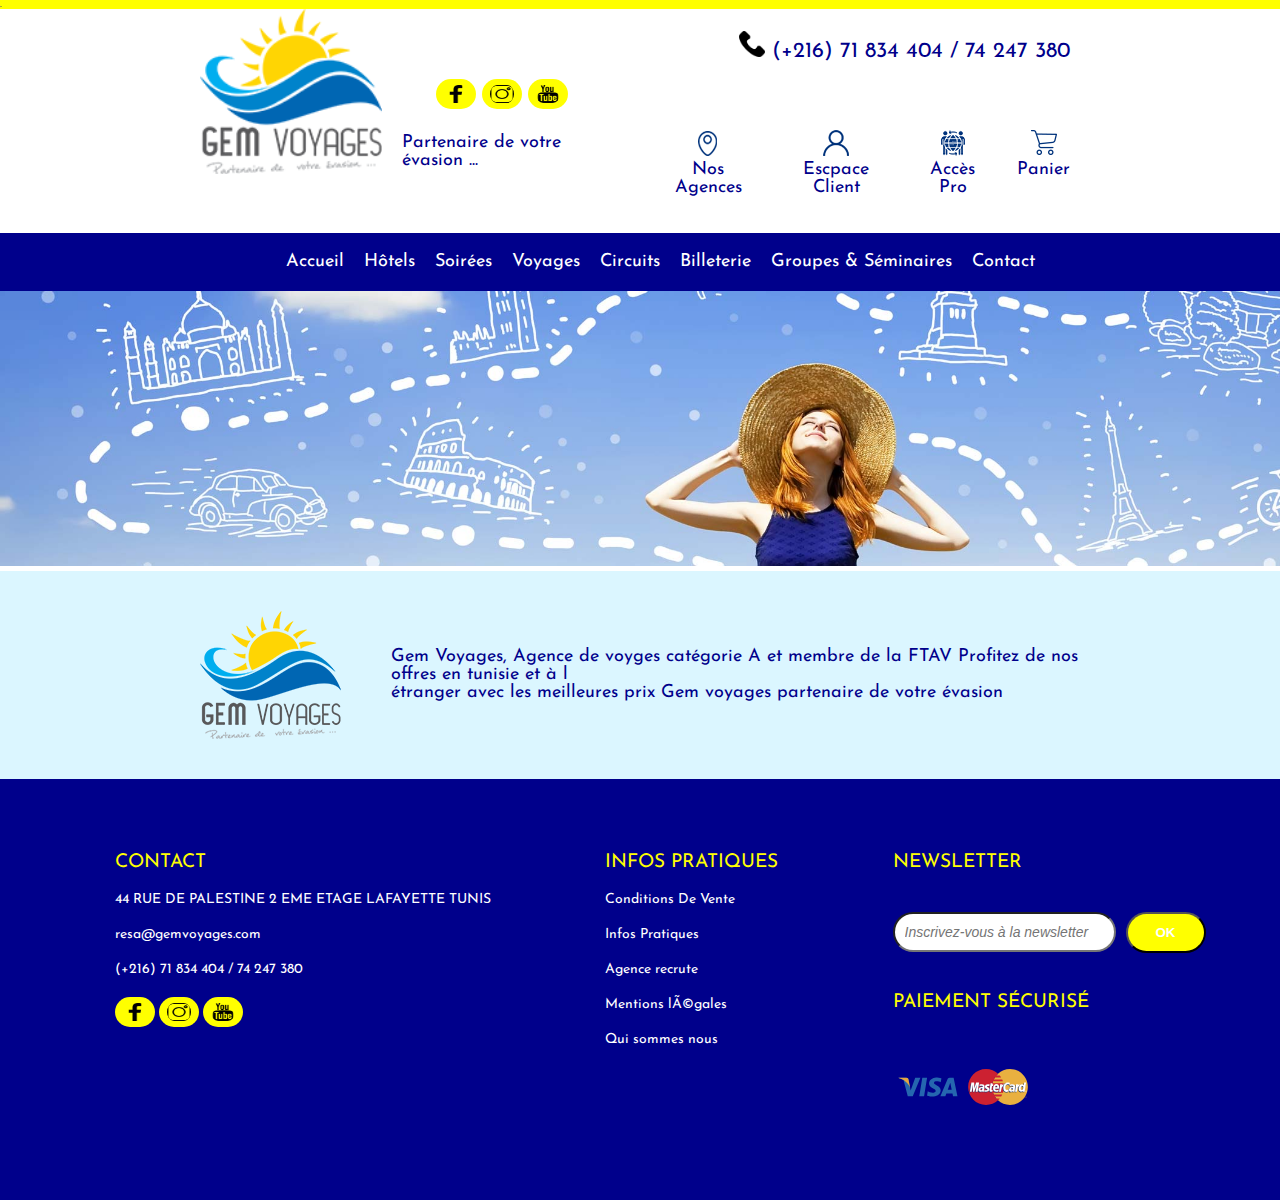
==== index.html @ 58d88246 "first commit" ====
<!DOCTYPE html>
<html lang="en">
<head>
    <meta charset="UTF-8">
    <meta http-equiv="X-UA-Compatible" content="IE=edge">
    <meta name="viewport" content="width=device-width, initial-scale=1.0">
    <link rel="stylesheet" href="/css/styles.css">
    <title>Document</title>
</head>
<body>
    <header>
        <div class="yellow-top">.</div>
            <div class="flex-container-1">
                <img src="/data/gem-voyages.png" width="" height="165" alt="">
                    <div class="flex-container-social-slogan">
                        <ul class="flex-item-social">
                                <li class="flex-item-social">
                                    <a href="https://www.facebook.com/gemvoyages" target="_blank">
                                        <img src="/data/facebook-app-symbol.png" width="36" height="33.6"  alt="" class="item-round">
                                    </a>
                                    <a href="https://www.instagram.com/gemvoyagesofficial/" target="_blank">
                                        <img src="/data/instagram.png" width="36" height="33.6"  alt="" class="item-round">
                                    </a>
                                    <a href="https://www.youtube.com/channel/UC1TX6UCj_6mf9QAw-WcFBYw" target="_blank">
                                        <img src="/data/social.png" width="36" height="33.6"  alt="" class="item-round">
                                    </a>
                                </li>
                        </ul>
                        <span class="flex-item-slogan">Partenaire de votre évasion ...</span>
                    </div>
                <div class="flex-big-item-utils">
                    <ul class="tel">
                        <li>
                            <img src="/data/phone-call.png" width="26" height="26 "alt="">
                            <span>(+216) 71 834 404 / 74 247 380</span>
                        </li>
                    </ul>
                    <ul>
                        <div class="flex-container-utils">
                            <li class="flex-item-utils">
                                <a href="">
                                    <img src="/data/gps.png" alt="">
                                    <br>
                                    <span class="hover">Nos Agences</span>
                                </a>
                            </li>
                            <li class="flex-item-utils">
                                <a href="">
                                    <img src="/data/user.png" alt="">
                                    <br>
                                    <span class="hover">Escpace Client</span>
                                </a>
                            </li>
                            <li class="flex-item-utils">
                                <a href="">
                                    <img src="/data/users.png" alt="">
                                    <br>
                                    <span class="hover">Accès Pro</span>
                                </a>
                            </li>
                            <li class="flex-item-utils">
                                <a href="">
                                    <img src="/data/shopping-basket.png" alt="">
                                    <br>
                                    <span class="hover">Panier</span>
                                </a>
                            </li>
                        </div>
                    </ul>
                </div>
            </div>
        <ul class="flex-container2">
            <li>
                <a href="" class="hover">Accueil</a>
            </li>
            <li>
                <a href="" class="hover">Hôtels</a>
            </li>
            <li>
                <a href="" class="hover">Soirées</a>
            </li>
            <li>
                <a href="" class="hover">Voyages</a>
            </li>
            <li>
                <a href="" class="hover">Circuits</a>
            </li>
            <li>
                <a href="" class="hover">Billeterie</a>
            </li>
            <li>
                <a href="" class="hover">Groupes & Séminaires</a>
            </li>
            <li>
                <a href="" class="hover">Contact</a>
            </li>
        </ul>
    </header>
    <main>
        <img src="/data/slide1.jpeg" alt="">
    </main>
    <footer>
        <div class="bgcolor">
            <div class="flex-container3">
                <img src="/data/gem-voyages.png" alt="">
                <span class="flex-item3">Gem Voyages, Agence de voyges catégorie A et membre de la FTAV Profitez de nos offres en tunisie et à l <br>étranger avec les meilleures prix Gem voyages partenaire de votre évasion </span>
            </div>
        </div>
        <div class="bgcolor2 flex-container4">
            <ul>
                <li class="footer-headers">Contact</li>
                <li>44 RUE DE PALESTINE 2 EME ETAGE  LAFAYETTE TUNIS</li>
                <li>resa@gemvoyages.com</li>
                <li>(+216) 71 834 404 / 74 247 380</li>
                <li>
                    <a href="https://www.facebook.com/gemvoyages" target="_blank">
                        <img src="/data/facebook-app-symbol.png" width="36" height="33.6"  alt="" class="item-round">
                    </a>
                    <a href="https://www.instagram.com/gemvoyagesofficial/" target="_blank">
                        <img src="/data/instagram.png" width="36" height="33.6"  alt="" class="item-round">
                    </a>
                    <a href="https://www.youtube.com/channel/UC1TX6UCj_6mf9QAw-WcFBYw" target="_blank">
                        <img src="/data/social.png" width="36" height="33.6"  alt="" class="item-round">
                    </a>
                </li>
            </ul>
            <ul>
                <li class="footer-headers">Infos Pratiques</li>
                <li><a href="" class="hover2">Conditions De Vente</a></li>
                <li><a href="" class="hover2">Infos Pratiques</a></li>
                <li><a href="" class="hover2">Agence recrute</a></li>
                <li><a href="" class="hover2">Mentions lÃ©gales</a></li>
                <li><a href="" class="hover2">Qui sommes nous</a></li>
            </ul>
            <ul>
                <li class="footer-headers">Newsletter</li>
                <div class="submit">
                    <li><input type="email" placeholder="Inscrivez-vous à la newsletter" class="input-area"></li>
                    <li><button type="submit" class="input-button">OK</button></li>
                </div>
                <li class="footer-headers">Paiement Sécurisé</li>
                <div class="payment">
                    <li><img src="/data/Visa.svg" width="70" height="70" alt=""></li>
                    <li><img src="/data/mastercard.svg" width="70" height="70" alt=""></li>
                </div>
            </ul>
        </div>
    </footer>
</body>
</html>
---- css/styles.css ----
@import url('https://fonts.googleapis.com/css2?family=Josefin+Sans:wght@500&display=swap');

html {
    box-sizing: border-box;
}
*, *:before, *:after {
    box-sizing: inherit;
}
body {
    margin: 0;
    padding: 0;
    font-family: 'Josefin Sans', sans-serif;
    font-size: large;
    color: darkblue;
}
.yellow-top {
    background-color: yellow;
    font-size: xx-small;
}
a,ul {
    list-style: none;
    text-decoration: none;
}
.flex-container-1 a {
    color: darkblue;
}
.flex-container-1 {
    display: flex;
    align-items: flex-start;
    margin-right: 200px;
    margin-left: 200px;
}
.flex-container-utils {
    display: flex;
    align-items: flex-start;
    gap: 20px;
}
.flex-item-social,.flex-item-slogan {
    padding: 0;
    margin: 0;
    margin-top: 10px;
    height: 40px;
}
.flex-item-utils {
    display: flex;
    text-align: center;
    margin-right: 10px;
}
.flex-big-item-utils {
    display: grid;
    grid-template-rows: 1fr 1fr;
    justify-items: end;
    margin-left: auto;
}
.tel {
    max-width: fit-content;
    padding-left: 0;
    margin-right: 10px;
    font-size: larger;
}
.flex-item-deep-social {
    text-align: center;
}
.flex-container-social-slogan {
    display: inline-grid;
    grid-template-rows: 2fr 1fr;
}
.flex-item-slogan {
    margin-left: 20px;
    padding-top: 15px;
}
.flex-item-social {
    align-self: end;
    text-align: center;
}
.flex-container2 {
    display: flex;
    justify-content: center;
    gap: 20px;
    background-color: darkblue;
    padding-top: 20px;
    padding-bottom: 20px;
    margin-bottom: 0;
}
.flex-container2 li a {
    color: white;
}
.bgcolor {
    background-color: rgb(219, 246, 255);
}
.flex-container3 {
    display: flex;
    align-items: center;
    margin-left: 200px;
    margin-right: 200px;
    padding-top: 40px;
    padding-bottom: 40px;
}
.flex-item3 {
    margin-left: 50px;
}
.item-round:hover {
    background-color: #0083cb;
}
.item-round {
    background-color: yellow;
    width: 40px;
    height: 30px;
    padding: 6px 8px 6px 8px;
    border-radius: 20px;
    font-size: 20px;
}
.bgcolor2 {
    background-color: darkblue;
    color: white;
    font-size: 14px;
    padding-top: 40px;
    padding-bottom: 40px;
}
.footer-headers {
    color: yellow;
    text-transform: uppercase;
    font-size: 19px;
}
.flex-container4 {
    display: flex;
    justify-content: space-evenly;
}
.flex-container4 ul li {
    margin-top: 20px;
    margin-bottom: 20px;
}
.submit {
    display: flex;
    gap: 10px;
}
.input-area {
    border-radius: 30px;
    width: 223px;
    padding: 10px;
    font-size: 14px;
    font-style: italic;
}
.input-button:hover {
    background-color: #0083cb;
}
.hover:hover {
    color: yellow;
}
.hover2:hover {
    color: #0083cb;
}
.input-button {
    background-color: yellow;
    color: white;
    font-weight: bold;
    padding: 11px 28px;
    border-radius: 30px;
}
.payment {
    display: flex;
}
footer ul li a {
    color: white;
}
main img {
    width: 1515px;
}
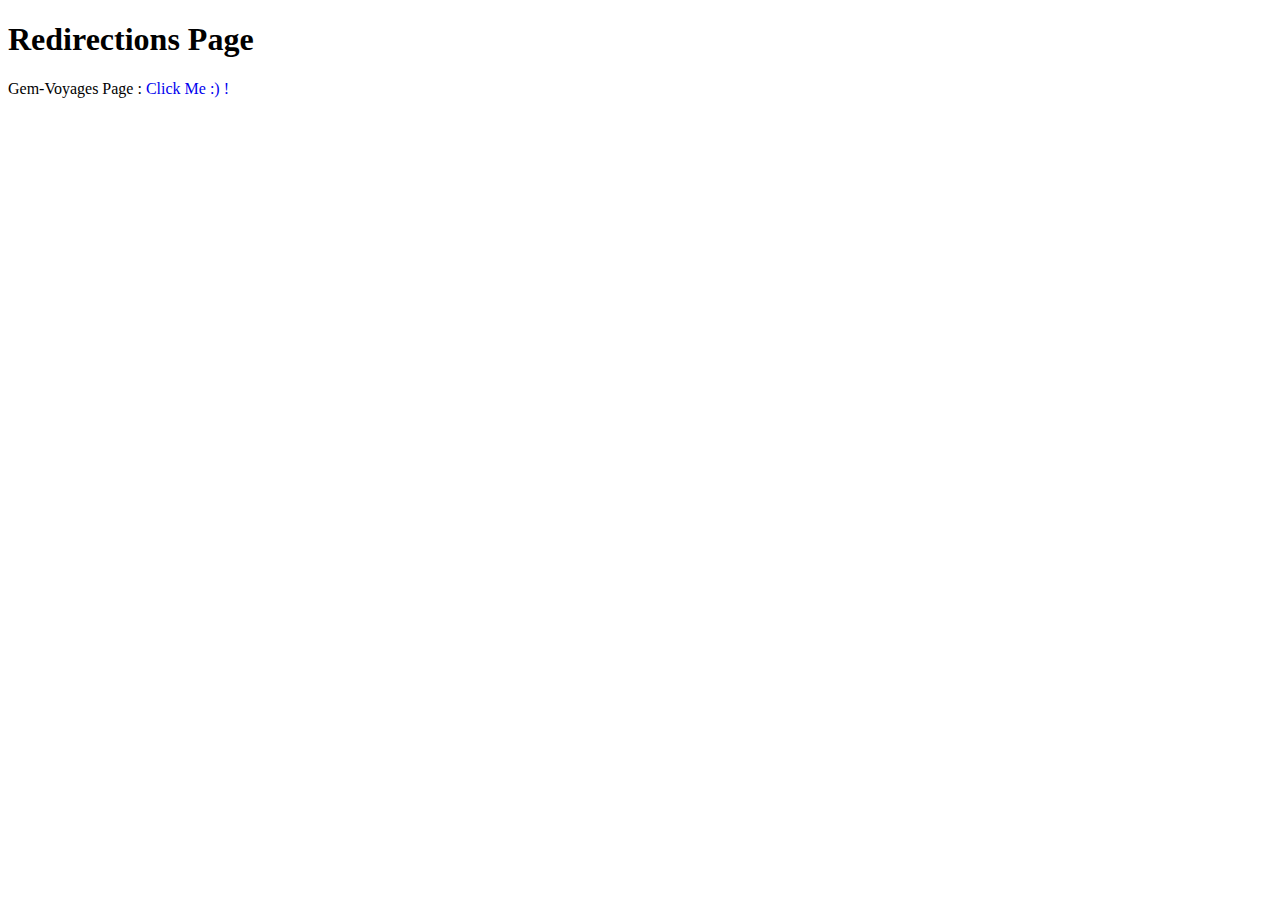
==== commit bfd8369b: "second commit" ====
--- a/index.html
+++ b/index.html
@@ -4,147 +4,10 @@
     <meta charset="UTF-8">
     <meta http-equiv="X-UA-Compatible" content="IE=edge">
     <meta name="viewport" content="width=device-width, initial-scale=1.0">
-    <link rel="stylesheet" href="/css/styles.css">
-    <title>Document</title>
+    <title>Redirections</title>
 </head>
 <body>
-    <header>
-        <div class="yellow-top">.</div>
-            <div class="flex-container-1">
-                <img src="/data/gem-voyages.png" width="" height="165" alt="">
-                    <div class="flex-container-social-slogan">
-                        <ul class="flex-item-social">
-                                <li class="flex-item-social">
-                                    <a href="https://www.facebook.com/gemvoyages" target="_blank">
-                                        <img src="/data/facebook-app-symbol.png" width="36" height="33.6"  alt="" class="item-round">
-                                    </a>
-                                    <a href="https://www.instagram.com/gemvoyagesofficial/" target="_blank">
-                                        <img src="/data/instagram.png" width="36" height="33.6"  alt="" class="item-round">
-                                    </a>
-                                    <a href="https://www.youtube.com/channel/UC1TX6UCj_6mf9QAw-WcFBYw" target="_blank">
-                                        <img src="/data/social.png" width="36" height="33.6"  alt="" class="item-round">
-                                    </a>
-                                </li>
-                        </ul>
-                        <span class="flex-item-slogan">Partenaire de votre évasion ...</span>
-                    </div>
-                <div class="flex-big-item-utils">
-                    <ul class="tel">
-                        <li>
-                            <img src="/data/phone-call.png" width="26" height="26 "alt="">
-                            <span>(+216) 71 834 404 / 74 247 380</span>
-                        </li>
-                    </ul>
-                    <ul>
-                        <div class="flex-container-utils">
-                            <li class="flex-item-utils">
-                                <a href="">
-                                    <img src="/data/gps.png" alt="">
-                                    <br>
-                                    <span class="hover">Nos Agences</span>
-                                </a>
-                            </li>
-                            <li class="flex-item-utils">
-                                <a href="">
-                                    <img src="/data/user.png" alt="">
-                                    <br>
-                                    <span class="hover">Escpace Client</span>
-                                </a>
-                            </li>
-                            <li class="flex-item-utils">
-                                <a href="">
-                                    <img src="/data/users.png" alt="">
-                                    <br>
-                                    <span class="hover">Accès Pro</span>
-                                </a>
-                            </li>
-                            <li class="flex-item-utils">
-                                <a href="">
-                                    <img src="/data/shopping-basket.png" alt="">
-                                    <br>
-                                    <span class="hover">Panier</span>
-                                </a>
-                            </li>
-                        </div>
-                    </ul>
-                </div>
-            </div>
-        <ul class="flex-container2">
-            <li>
-                <a href="" class="hover">Accueil</a>
-            </li>
-            <li>
-                <a href="" class="hover">Hôtels</a>
-            </li>
-            <li>
-                <a href="" class="hover">Soirées</a>
-            </li>
-            <li>
-                <a href="" class="hover">Voyages</a>
-            </li>
-            <li>
-                <a href="" class="hover">Circuits</a>
-            </li>
-            <li>
-                <a href="" class="hover">Billeterie</a>
-            </li>
-            <li>
-                <a href="" class="hover">Groupes & Séminaires</a>
-            </li>
-            <li>
-                <a href="" class="hover">Contact</a>
-            </li>
-        </ul>
-    </header>
-    <main>
-        <img src="/data/slide1.jpeg" alt="">
-    </main>
-    <footer>
-        <div class="bgcolor">
-            <div class="flex-container3">
-                <img src="/data/gem-voyages.png" alt="">
-                <span class="flex-item3">Gem Voyages, Agence de voyges catégorie A et membre de la FTAV Profitez de nos offres en tunisie et à l <br>étranger avec les meilleures prix Gem voyages partenaire de votre évasion </span>
-            </div>
-        </div>
-        <div class="bgcolor2 flex-container4">
-            <ul>
-                <li class="footer-headers">Contact</li>
-                <li>44 RUE DE PALESTINE 2 EME ETAGE  LAFAYETTE TUNIS</li>
-                <li>resa@gemvoyages.com</li>
-                <li>(+216) 71 834 404 / 74 247 380</li>
-                <li>
-                    <a href="https://www.facebook.com/gemvoyages" target="_blank">
-                        <img src="/data/facebook-app-symbol.png" width="36" height="33.6"  alt="" class="item-round">
-                    </a>
-                    <a href="https://www.instagram.com/gemvoyagesofficial/" target="_blank">
-                        <img src="/data/instagram.png" width="36" height="33.6"  alt="" class="item-round">
-                    </a>
-                    <a href="https://www.youtube.com/channel/UC1TX6UCj_6mf9QAw-WcFBYw" target="_blank">
-                        <img src="/data/social.png" width="36" height="33.6"  alt="" class="item-round">
-                    </a>
-                </li>
-            </ul>
-            <ul>
-                <li class="footer-headers">Infos Pratiques</li>
-                <li><a href="" class="hover2">Conditions De Vente</a></li>
-                <li><a href="" class="hover2">Infos Pratiques</a></li>
-                <li><a href="" class="hover2">Agence recrute</a></li>
-                <li><a href="" class="hover2">Mentions lÃ©gales</a></li>
-                <li><a href="" class="hover2">Qui sommes nous</a></li>
-            </ul>
-            <ul>
-                <li class="footer-headers">Newsletter</li>
-                <div class="submit">
-                    <li><input type="email" placeholder="Inscrivez-vous à la newsletter" class="input-area"></li>
-                    <li><button type="submit" class="input-button">OK</button></li>
-                </div>
-                <li class="footer-headers">Paiement Sécurisé</li>
-                <div class="payment">
-                    <li><img src="/data/Visa.svg" width="70" height="70" alt=""></li>
-                    <li><img src="/data/mastercard.svg" width="70" height="70" alt=""></li>
-                </div>
-            </ul>
-        </div>
-    </footer>
+    <h1>Redirections Page</h1>
+    <span>Gem-Voyages Page : <a style="text-decoration: none;" href="/gem-voyages/index.html">Click Me :) !</a></span>
 </body>
 </html>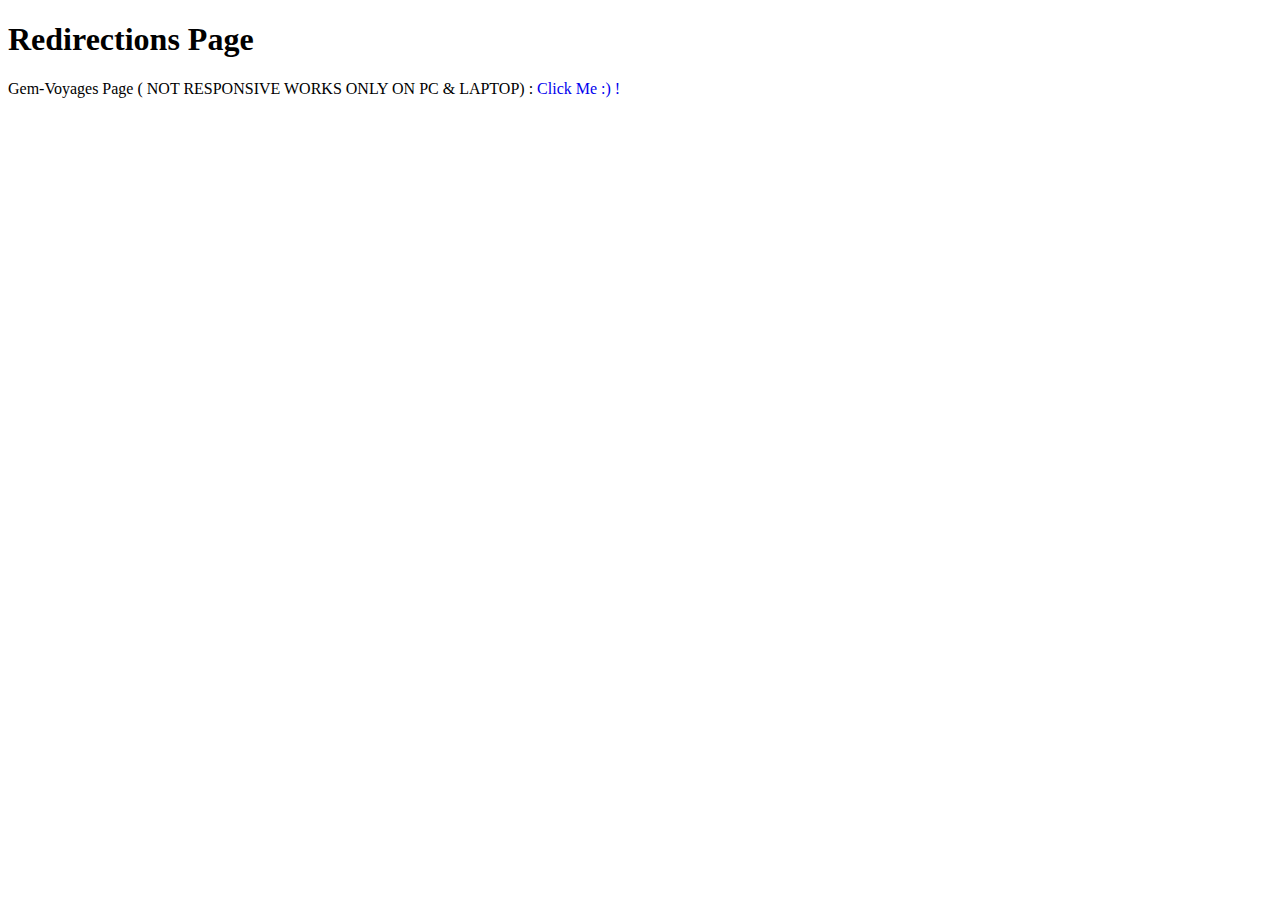
==== commit 462cd0f9: "fourth commit" ====
--- a/index.html
+++ b/index.html
@@ -8,6 +8,6 @@
 </head>
 <body>
     <h1>Redirections Page</h1>
-    <span>Gem-Voyages Page : <a style="text-decoration: none;" href="/gem-voyages/index.html">Click Me :) !</a></span>
+    <span>Gem-Voyages Page ( NOT RESPONSIVE WORKS ONLY ON PC & LAPTOP) : <a style="text-decoration: none;" href="/gem-voyages/index.html">Click Me :) !</a></span>
 </body>
 </html>